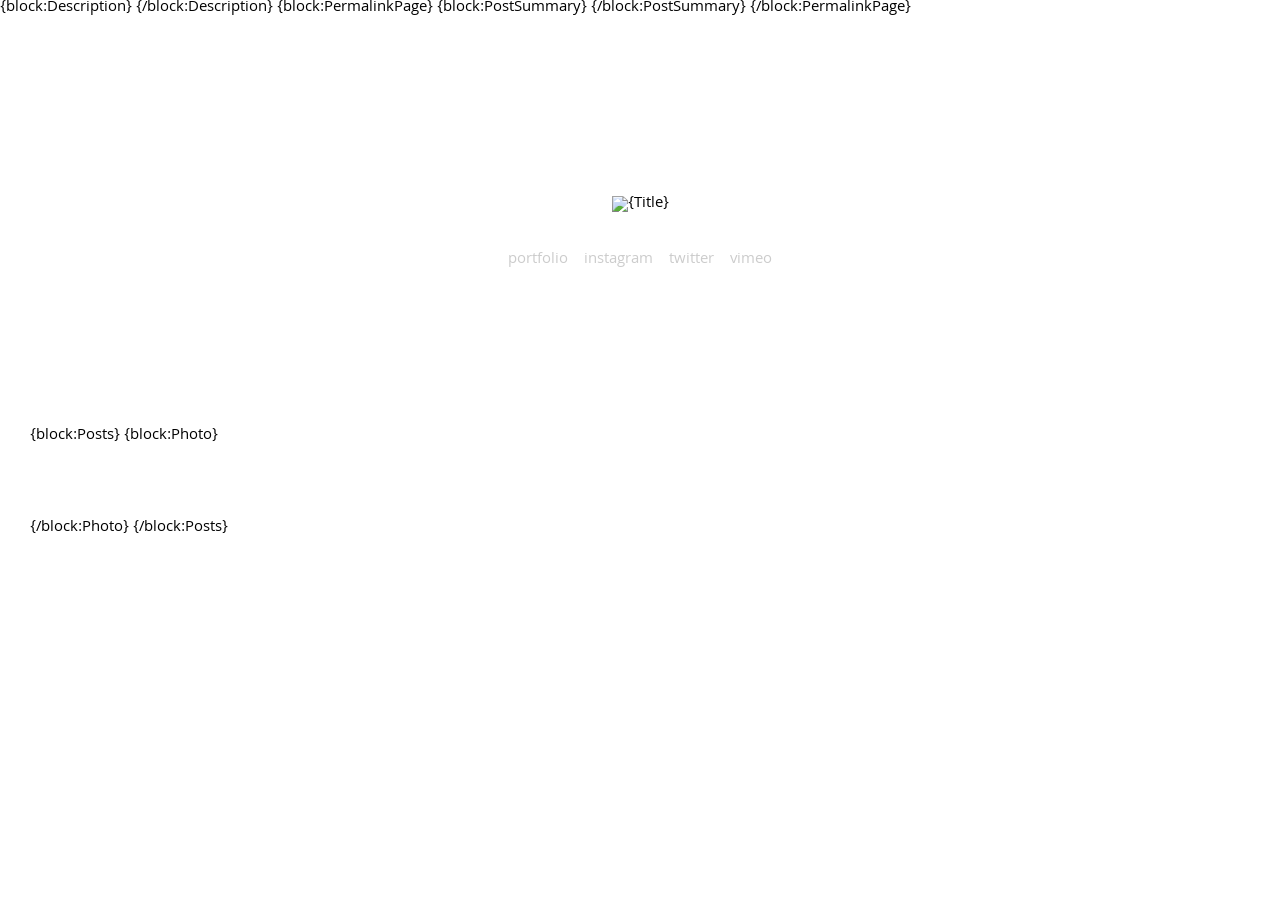
==== index.html @ 089cc44f "Fix link" ====
<!DOCTYPE html>

<html>
  <head>
    <meta charset="utf-8">
    <meta name="description" content="">
    <meta name="viewport" content="width=device-width, initial-scale=1.0">
    <title>{Title}{block:PermalinkPage}{block:PostSummary} — {PostSummary}{/block:PostSummary}{/block:PermalinkPage}</title>
    <meta property="og:title" content="{title}">

    {block:Description}
      <meta name="description" content="{MetaDescription}" />
    {/block:Description}

    {block:PermalinkPage}
      {block:PostSummary}
        <meta name="description" content="{PostSummary}" />
      {/block:PostSummary}
    {/block:PermalinkPage}

    <link rel="shortcut icon" href="{Favicon}" />
    <link rel="alternate" type="application/rss+xml" href="{RSS}">
    <link rel="apple-touch-icon" sizes="57x57" href="{Favicon}">
    <link rel="apple-touch-icon" sizes="60x60" href="{Favicon}">
    <link rel="apple-touch-icon" sizes="72x72" href="{Favicon}">
    <link rel="apple-touch-icon" sizes="76x76" href="{Favicon}">
    <link rel="apple-touch-icon" sizes="114x114" href="{Favicon}">
    <link rel="apple-touch-icon" sizes="120x120" href="{Favicon}">
    <link rel="apple-touch-icon" sizes="144x144" href="{Favicon}">
    <link rel="apple-touch-icon" sizes="152x152" href="{Favicon}">
    <link rel="apple-touch-icon" sizes="180x180" href="{Favicon}">
    <link rel="icon" type="image/png" href="{Favicon}" sizes="32x32">
    <link rel="icon" type="image/png" href="{Favicon}" sizes="192x192">
    <link rel="icon" type="image/png" href="{Favicon}" sizes="96x96">
    <link rel="icon" type="image/png" href="{Favicon}" sizes="16x16">

    <!-- Logo upload in Tumblr -->
    <meta name="image:Logo" content="" />
    <meta name="image:Logo Retina" content="" />

    <!-- Assets -->
    <link href="https://fonts.googleapis.com/css?family=Khula:300" rel="stylesheet">
    <link href="http://static.tumblr.com/nczltly/z7aoeq99c/lity.min.css" rel="stylesheet">

    <script src="http://static.tumblr.com/cvhjz4y/JWSn5a9bq/jquery.min.js"></script>
    <script src="http://static.tumblr.com/nczltly/G62oeq8jf/masonry.pkgd.min.js"></script>
    <script src="http://static.tumblr.com/nczltly/08Eoeqldv/jquery.infinitescroll.min.js"></script>
    <script src="http://static.tumblr.com/nczltly/7Xaoeq8jl/imagesloaded.pkgd.min.js"></script>
    <script src="http://static.tumblr.com/nczltly/ml5oeq993/lity.min.js"></script>

    <!-- HTML5 Shiv -->
    <!--[if lt IE 9]>
      <script src="http://static.tumblr.com/hriofhd/Qj0m8pn7q/html5shiv.js"></script>
    <![endif]-->

    <style>
      /*
      * RESET
      */
      html, body, div, span, applet, object, iframe,
      h1, h2, h3, h4, h5, h6, p, blockquote, pre,
      a, abbr, acronym, address, big, cite, code,
      del, dfn, em, img, ins, kbd, q, s, samp,
      small, strike, strong, sub, sup, tt, var,
      b, u, i, center,
      dl, dt, dd, ol, ul, li,
      fieldset, form, label, legend,
      table, caption, tbody, tfoot, thead, tr, th, td,
      article, aside, canvas, details, embed,
      figure, figcaption, footer, header, hgroup,
      menu, nav, output, ruby, section, summary,
      time, mark, audio, video {
        margin: 0;
        padding: 0;
        border: 0;
        font-size: 100%;
        font: inherit;
        vertical-align: baseline;
      }
      /* HTML5 display-role reset for older browsers */
      article, aside, details, figcaption, figure,
      footer, header, hgroup, menu, nav, section {
        display: block;
      }
      body {
        line-height: 1;
      }
      ol, ul {
        list-style: none;
      }
      blockquote, q {
        quotes: none;
      }
      blockquote:before, blockquote:after,
      q:before, q:after {
        content: '';
        content: none;
      }
      table {
        border-collapse: collapse;
        border-spacing: 0;
      }

      img {
        vertical-align: bottom;
        max-width: 100%;
      }

      /*
      * CONTAINER
      */

      body {
        font-family: 'Khula', arial, sans-serif;
        -moz-osx-font-smoothing: grayscale;
        font-smoothing: antialiased;
        text-rendering: optimizelegibility;
      }

      .container {
        padding-left: 30px;
        padding-right: 30px;
      }

      /*
      * HEADER
      */
      .header {
        padding-top: 180px;
        padding-bottom: 160px;
        text-align: center;
      }

      .header .menu {
        margin-top: 40px;
      }

      .header .menu li {
        display: inline-block;
      }

      .header .menu li a {
        position: relative;
        font-size: 16px;
        margin-left: 6px;
        margin-right: 6px;
        color: #ccc;
        text-decoration: none;
        transition: color 400ms ease;
      }

      .header .menu li a::before {
        content: '';
        position: absolute;
        bottom: -4px;
        left: 0;
        width: 0;
        height: 2px;
        background-color: #ccc;
        transition: width 400ms ease;
      }

      .header .menu li:hover a {
        color: #58aee1;
      }

      .header .menu li:hover a::before {
        width: 100%;
        background-color: #58aee1;
      }

      /*
      * PHOTOS POST
      */
      .content .list {
        margin: 0 auto;
      }

      .content .list .post a {
        display: block;
      }

      .content .list .post {
        position: relative;
        max-width: 400px;
        margin: 0 30px 60px;
        cursor: pointer;
        outline: 0;
        -webkit-transform: translateY(60px);
        -moz-transform: translateY(60px);
        transform: translateY(60px);
        transition: 400ms all ease;
        opacity: 0;
      }

      .content .list .post:hover .details {
        opacity: 1;
      }

      .content .list .post .details {
        position: absolute;
        top: 0;
        left: 0;
        width: 100%;
        height: 100%;
        background-color: rgba(82, 158, 204, .75);
        opacity: 0;
        transition: 400ms opacity ease;
      }

      /*
      * BUTTONS
      */
      .content .list .post .details .buttons {
        position: relative;
        display: inline-block;
        top: 50%;
        left: 50%;
        transform: translate(-50%, -50%);
      }

      .content .list .post .details .buttons li {
        position: relative;
        display: inline-block;
        vertical-align: top;
        margin-right: 20px;
        width: 20px;
        height: 20px;
        cursor: pointer;
      }

      .content .list .post .details .buttons li:last-of-type {
        margin-right: 0;
      }

      .content .list .post .details .buttons .like-group .like_button {
        position: absolute;
        top: 0;
        left: 0;
        right: 0;
        bottom: 0;
        width: 100%;
        height: 100%;
        opacity: 0;
        z-index: 10;
      }

      .content .list .post .details .buttons .like-group .like_button iframe {
        width: 100% !important;
        height: 100% !important;
      }

      .content .list .post .details .buttons .like-group .like_button:hover + .custom-like svg path,
      .content .list .post .details .buttons .reblog-group:hover svg path {
        fill: #58aee1;
      }

      .content .list .post .details .buttons .like-group .like_button.liked + .custom-like svg path {
        fill: #d74545;
      }

      .content .list .post .details .buttons .like-group .custom-like {
        position: absolute;
        top: 0;
        left: 0;
        right: 0;
        bottom: 0;
        width: 100%;
        height: 100%;
        z-index: 1;
        cursor: pointer;
      }

      .content .list .post .details .buttons .like-group .custom-like svg path,
      .content .list .post .details .buttons .reblog-group svg path {
        transition: fill 400ms ease;
      }

      /*
      * LOADER
      */
      .loader {
        text-align: center;
        margin-top: 70px;
        margin-bottom: 100px;
      }

      .loader .posts-end {
        font-size: 16px;
        color: #ccc;
      }

      /*
      * PAGINATION
      */
      .pagination {
        display: none !important;
        text-align: center;
      }

      .pagination li a {
        font-size: 12px;
        margin-left: 6px;
        margin-right: 6px;
        color: #ccc;
        text-decoration: none;
        transition: color 400ms ease;
      }
    </style>
  </head>

  <body>
    <div class="container">
      <div class="header">
        <h1><img src="{image:logo}" srcset="{image:logo retina} 2x" alt="{Title}"></h1>

        <ul class="menu">
          <li><a href="https://www.jeremybarbet.com/">portfolio</a></li>
          <li><a href="http://instagram.com/JeremDsgn">instagram</a></li>
          <li><a href="https://twitter.com/JeremDsgn">twitter</a></li>
          <li><a href="https://vimeo.com/JeremDsgn">vimeo</a></li>
        </ul>
      </div>

      <div class="content">
        <ul class="list">
          {block:Posts}
            {block:Photo}
              <li class="post" id="{postID}">
                <a href="{PhotoURL-Highres}" data-lity>
                  <img src="{PhotoURL-500}">

                  <div class="details">
                    <ul class="buttons">
                      <li class="like-group">
                        {LikeButton size="20"}

                        <span class="custom-like">
                          <svg width="18px" height="18px" viewBox="0 0 19 16" xmlns="http://www.w3.org/2000/svg" xmlns:xlink="http://www.w3.org/1999/xlink" fill="#ffffff">
                            <path d="M14.0425097,0.000920262799 C16.1435097,-0.0400797372 18.8835097,1.28192026 18.9635097,5.36992026 C19.0525097,9.95492026 15.1985097,13.3079203 9.48350967,16.2089203 C3.76650967,13.3079203 -0.0874903349,9.95492026 0.00150966509,5.36992026 C0.0815096651,1.28192026 2.82150967,-0.0400797372 4.92250967,0.000920262799 C7.02450967,0.0419202628 8.87050967,2.26592026 9.46950967,2.92792026 C10.0945097,2.26592026 11.9405097,0.0419202628 14.0425097,0.000920262799 Z"></path>
                          </svg>
                        </span>
                      </li>

                      <li class="reblog-group" onclick="window.open('{ReblogURL}'); event.preventDefault();">
                        <svg width="18px" height="18px" viewBox="0 0 21 21" xmlns="http://www.w3.org/2000/svg" xmlns:xlink="http://www.w3.org/1999/xlink" fill="#ffffff">
                          <path d="M5.01092527,5.99908429 L16.0088498,5.99908429 L16.136,9.508 L20.836,4.752 L16.136,0.083 L16.1360004,3.01110845 L2.09985349,3.01110845 C1.50585349,3.01110845 0.979248041,3.44726568 0.979248041,4.45007306 L0.979248041,10.9999998 L3.98376463,8.30993634 L3.98376463,6.89801007 C3.98376463,6.20867902 4.71892527,5.99908429 5.01092527,5.99908429 Z"></path>
                          <path d="M17.1420002,13.2800293 C17.1420002,13.5720293 17.022957,14.0490723 16.730957,14.0490723 L4.92919922,14.0490723 L4.92919922,11 L0.5,15.806 L4.92919922,20.5103758 L5.00469971,16.9990234 L18.9700928,16.9990234 C19.5640928,16.9990234 19.9453125,16.4010001 19.9453125,15.8060001 L19.9453125,9.5324707 L17.142,12.203"></path>
                        </svg>
                      </li>
                    </ul>
                  </div>
                </a>
              </li>
            {/block:Photo}
          {/block:Posts}
        </ul>

        <div class="loader"><p class="posts-end"></p></div>
      </div>
    </div>

    <ul class="pagination">
      {block:Pagination}
        {block:PreviousPage}
          <li><a href="{PreviousPage}" class="pagination_prevlink">Previous</a></li>
        {/block:PreviousPage}

        {block:NextPage}
          <li><a href="{NextPage}" class="pagination_nextlink">Next</a></li>
        {/block:NextPage}
      {/block:Pagination}
    </ul>
  </body>

  <script>
    $(window).load(function() {
      // Global selectors
      const post = '.post';
      const postList = $('.list');

      // Item animation
      const translate = 'translateY(0)';
      const delay = (i) => (95 * (i + 2)) + 'ms';

      postList.imagesLoaded(function() {
        postList.masonry({
          itemSelector: post,
          isFitWidth: true,
          transitionDuration: 0,
        });

        postList.find(post).map(function(i) {
          $(this).css({
            '-webkit-transition-delay': delay(i),
            '-ms-transition-delay': delay(i),
            'transition-delay': delay(i),

            '-webkit-transform': translate,
            '-ms-transform': translate,
            'transform': translate,

            'opacity': 1,
          });
        })
      });

      postList.infinitescroll({
        navSelector: '.pagination',
        nextSelector: '.pagination li .pagination_nextlink',
        itemSelector: post,
        bufferPx: 600,
        loading: {
          selector: '.loader',
          finishedMsg: 'Wow, you just watched all my photos. Thanks! 🎉',
          msg: $('<svg width="38" height="38" viewBox="0 0 38 38" xmlns="http://www.w3.org/2000/svg" stroke="#333"><g fill="none" fill-rule="evenodd"><g transform="translate(1 1)" stroke-width="2"><circle stroke-opacity=".5" cx="18" cy="18" r="18" /><path d="M36 18c0-9.94-8.06-18-18-18"><animateTransform attributeName="transform" type="rotate" from="0 18 18" to="360 18 18" dur="1s" repeatCount="indefinite" /></path></g></g></svg>'),
        },
      }, function(elements) {
        const nextPosts = $(elements);
        const ids = nextPosts.map(() => this.id).get();

        nextPosts.imagesLoaded(function() {
          Tumblr.LikeButton.get_status_by_post_ids(ids);

          postList.append(nextPosts).masonry('appended', nextPosts);

          nextPosts.map(function(i) {
            $(this).css({
              '-webkit-transition-delay': delay(i),
              '-ms-transition-delay': delay(i),
              'transition-delay': delay(i),

              '-webkit-transform': translate,
              '-ms-transform': translate,
              'transform': translate,

              'opacity': 1,
            });
          });
        });
      });
    });
  </script>
</html>
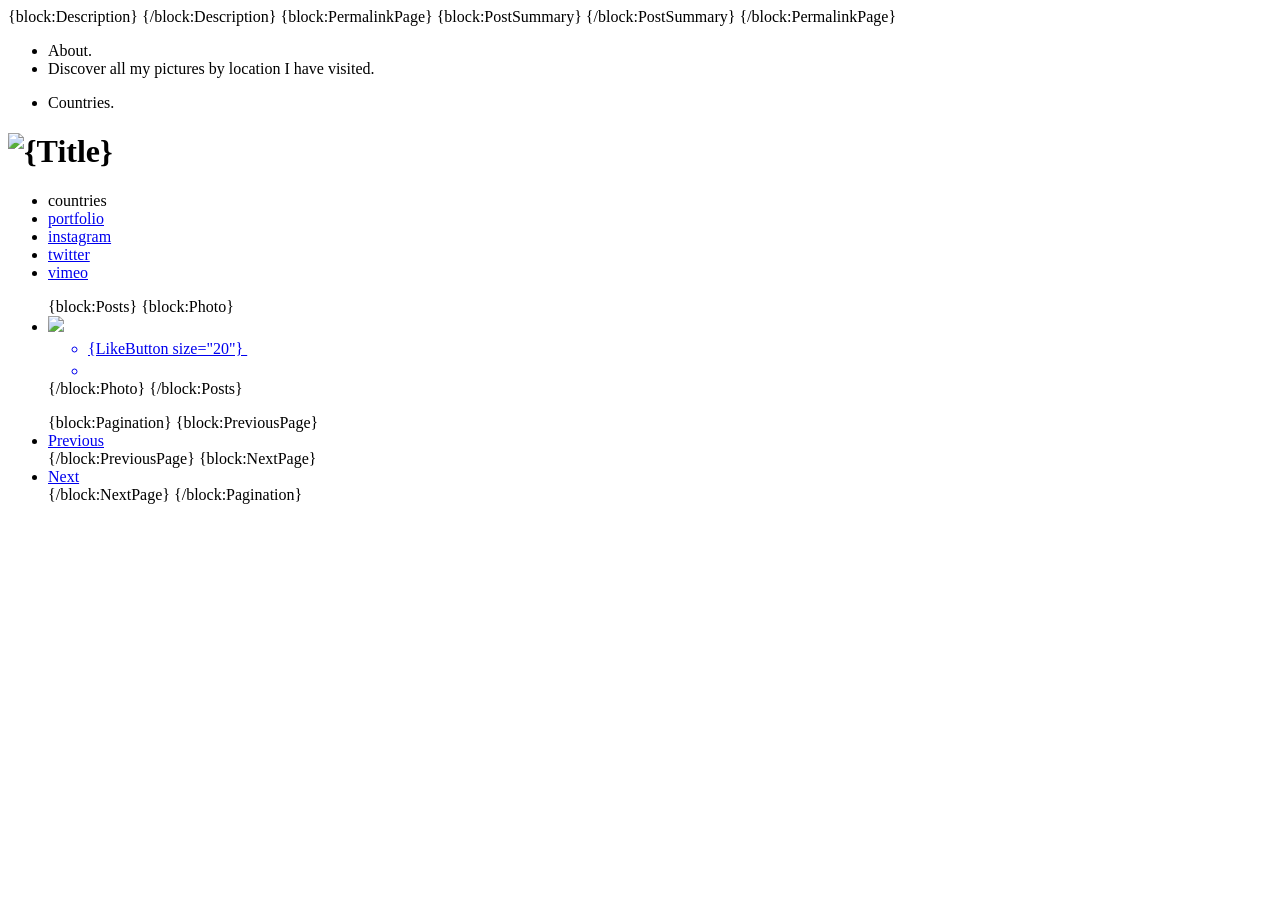
==== commit e677276f: "Move style and scripts in specific files. Add a navigation by tags" ====
--- a/index.html
+++ b/index.html
@@ -39,10 +39,12 @@
     <meta name="image:Logo Retina" content="" />
 
     <!-- Assets -->
-    <link href="https://fonts.googleapis.com/css?family=Khula:300" rel="stylesheet">
+    <link href="https://fonts.googleapis.com/css?family=Khula:300|Montserrat:400,700&subset=latin-ext" rel="stylesheet">
+    <link href="http://static.tumblr.com/nczltly/XGpoes4fx/theme.css" rel="stylesheet">
     <link href="http://static.tumblr.com/nczltly/z7aoeq99c/lity.min.css" rel="stylesheet">
 
     <script src="http://static.tumblr.com/cvhjz4y/JWSn5a9bq/jquery.min.js"></script>
+    <script src="http://static.tumblr.com/nczltly/d39oes56x/main.js"></script>
     <script src="http://static.tumblr.com/nczltly/G62oeq8jf/masonry.pkgd.min.js"></script>
     <script src="http://static.tumblr.com/nczltly/08Eoeqldv/jquery.infinitescroll.min.js"></script>
     <script src="http://static.tumblr.com/nczltly/7Xaoeq8jl/imagesloaded.pkgd.min.js"></script>
@@ -52,281 +54,42 @@
     <!--[if lt IE 9]>
       <script src="http://static.tumblr.com/hriofhd/Qj0m8pn7q/html5shiv.js"></script>
     <![endif]-->
-
-    <style>
-      /*
-      * RESET
-      */
-      html, body, div, span, applet, object, iframe,
-      h1, h2, h3, h4, h5, h6, p, blockquote, pre,
-      a, abbr, acronym, address, big, cite, code,
-      del, dfn, em, img, ins, kbd, q, s, samp,
-      small, strike, strong, sub, sup, tt, var,
-      b, u, i, center,
-      dl, dt, dd, ol, ul, li,
-      fieldset, form, label, legend,
-      table, caption, tbody, tfoot, thead, tr, th, td,
-      article, aside, canvas, details, embed,
-      figure, figcaption, footer, header, hgroup,
-      menu, nav, output, ruby, section, summary,
-      time, mark, audio, video {
-        margin: 0;
-        padding: 0;
-        border: 0;
-        font-size: 100%;
-        font: inherit;
-        vertical-align: baseline;
-      }
-      /* HTML5 display-role reset for older browsers */
-      article, aside, details, figcaption, figure,
-      footer, header, hgroup, menu, nav, section {
-        display: block;
-      }
-      body {
-        line-height: 1;
-      }
-      ol, ul {
-        list-style: none;
-      }
-      blockquote, q {
-        quotes: none;
-      }
-      blockquote:before, blockquote:after,
-      q:before, q:after {
-        content: '';
-        content: none;
-      }
-      table {
-        border-collapse: collapse;
-        border-spacing: 0;
-      }
-
-      img {
-        vertical-align: bottom;
-        max-width: 100%;
-      }
-
-      /*
-      * CONTAINER
-      */
-
-      body {
-        font-family: 'Khula', arial, sans-serif;
-        -moz-osx-font-smoothing: grayscale;
-        font-smoothing: antialiased;
-        text-rendering: optimizelegibility;
-      }
-
-      .container {
-        padding-left: 30px;
-        padding-right: 30px;
-      }
-
-      /*
-      * HEADER
-      */
-      .header {
-        padding-top: 180px;
-        padding-bottom: 160px;
-        text-align: center;
-      }
-
-      .header .menu {
-        margin-top: 40px;
-      }
-
-      .header .menu li {
-        display: inline-block;
-      }
-
-      .header .menu li a {
-        position: relative;
-        font-size: 16px;
-        margin-left: 6px;
-        margin-right: 6px;
-        color: #ccc;
-        text-decoration: none;
-        transition: color 400ms ease;
-      }
-
-      .header .menu li a::before {
-        content: '';
-        position: absolute;
-        bottom: -4px;
-        left: 0;
-        width: 0;
-        height: 2px;
-        background-color: #ccc;
-        transition: width 400ms ease;
-      }
-
-      .header .menu li:hover a {
-        color: #58aee1;
-      }
-
-      .header .menu li:hover a::before {
-        width: 100%;
-        background-color: #58aee1;
-      }
-
-      /*
-      * PHOTOS POST
-      */
-      .content .list {
-        margin: 0 auto;
-      }
-
-      .content .list .post a {
-        display: block;
-      }
-
-      .content .list .post {
-        position: relative;
-        max-width: 400px;
-        margin: 0 30px 60px;
-        cursor: pointer;
-        outline: 0;
-        -webkit-transform: translateY(60px);
-        -moz-transform: translateY(60px);
-        transform: translateY(60px);
-        transition: 400ms all ease;
-        opacity: 0;
-      }
-
-      .content .list .post:hover .details {
-        opacity: 1;
-      }
-
-      .content .list .post .details {
-        position: absolute;
-        top: 0;
-        left: 0;
-        width: 100%;
-        height: 100%;
-        background-color: rgba(82, 158, 204, .75);
-        opacity: 0;
-        transition: 400ms opacity ease;
-      }
-
-      /*
-      * BUTTONS
-      */
-      .content .list .post .details .buttons {
-        position: relative;
-        display: inline-block;
-        top: 50%;
-        left: 50%;
-        transform: translate(-50%, -50%);
-      }
-
-      .content .list .post .details .buttons li {
-        position: relative;
-        display: inline-block;
-        vertical-align: top;
-        margin-right: 20px;
-        width: 20px;
-        height: 20px;
-        cursor: pointer;
-      }
-
-      .content .list .post .details .buttons li:last-of-type {
-        margin-right: 0;
-      }
-
-      .content .list .post .details .buttons .like-group .like_button {
-        position: absolute;
-        top: 0;
-        left: 0;
-        right: 0;
-        bottom: 0;
-        width: 100%;
-        height: 100%;
-        opacity: 0;
-        z-index: 10;
-      }
-
-      .content .list .post .details .buttons .like-group .like_button iframe {
-        width: 100% !important;
-        height: 100% !important;
-      }
-
-      .content .list .post .details .buttons .like-group .like_button:hover + .custom-like svg path,
-      .content .list .post .details .buttons .reblog-group:hover svg path {
-        fill: #58aee1;
-      }
-
-      .content .list .post .details .buttons .like-group .like_button.liked + .custom-like svg path {
-        fill: #d74545;
-      }
-
-      .content .list .post .details .buttons .like-group .custom-like {
-        position: absolute;
-        top: 0;
-        left: 0;
-        right: 0;
-        bottom: 0;
-        width: 100%;
-        height: 100%;
-        z-index: 1;
-        cursor: pointer;
-      }
-
-      .content .list .post .details .buttons .like-group .custom-like svg path,
-      .content .list .post .details .buttons .reblog-group svg path {
-        transition: fill 400ms ease;
-      }
-
-      /*
-      * LOADER
-      */
-      .loader {
-        text-align: center;
-        margin-top: 70px;
-        margin-bottom: 100px;
-      }
-
-      .loader .posts-end {
-        font-size: 16px;
-        color: #ccc;
-      }
-
-      /*
-      * PAGINATION
-      */
-      .pagination {
-        display: none !important;
-        text-align: center;
-      }
-
-      .pagination li a {
-        font-size: 12px;
-        margin-left: 6px;
-        margin-right: 6px;
-        color: #ccc;
-        text-decoration: none;
-        transition: color 400ms ease;
-      }
-    </style>
   </head>
 
   <body>
+    <nav class="navigation">
+      <div class="nav-container">
+        <div class="nav-inner">
+          <ul class="nav-links">
+            <li class="title">About.</li>
+            <li>Discover all my pictures by location I have visited.</li>
+          </ul>
+
+          <ul class="nav-countries">
+            <li class="title">Countries.</li>
+          </ul>
+        </div>
+      </div>
+    </nav>
+
     <div class="container">
-      <div class="header">
+      <header class="header">
         <h1><img src="{image:logo}" srcset="{image:logo retina} 2x" alt="{Title}"></h1>
 
         <ul class="menu">
+          <li class="countries">countries</li>
           <li><a href="https://www.jeremybarbet.com/">portfolio</a></li>
           <li><a href="http://instagram.com/JeremDsgn">instagram</a></li>
           <li><a href="https://twitter.com/JeremDsgn">twitter</a></li>
           <li><a href="https://vimeo.com/JeremDsgn">vimeo</a></li>
         </ul>
-      </div>
+      </header>
 
-      <div class="content">
+      <main class="content">
         <ul class="list">
           {block:Posts}
             {block:Photo}
-              <li class="post" id="{postID}">
+              <li class="post" id="{postID}" {block:HasTags}{block:tags}data-tag="{tag}"{/block:tags}{/block:HasTags}>
                 <a href="{PhotoURL-Highres}" data-lity>
                   <img src="{PhotoURL-500}">
 
@@ -358,7 +121,7 @@
 
         <div class="loader"><p class="posts-end"></p></div>
       </div>
-    </div>
+    </main>
 
     <ul class="pagination">
       {block:Pagination}
@@ -372,73 +135,4 @@
       {/block:Pagination}
     </ul>
   </body>
-
-  <script>
-    $(window).load(function() {
-      // Global selectors
-      const post = '.post';
-      const postList = $('.list');
-
-      // Item animation
-      const translate = 'translateY(0)';
-      const delay = (i) => (95 * (i + 2)) + 'ms';
-
-      postList.imagesLoaded(function() {
-        postList.masonry({
-          itemSelector: post,
-          isFitWidth: true,
-          transitionDuration: 0,
-        });
-
-        postList.find(post).map(function(i) {
-          $(this).css({
-            '-webkit-transition-delay': delay(i),
-            '-ms-transition-delay': delay(i),
-            'transition-delay': delay(i),
-
-            '-webkit-transform': translate,
-            '-ms-transform': translate,
-            'transform': translate,
-
-            'opacity': 1,
-          });
-        })
-      });
-
-      postList.infinitescroll({
-        navSelector: '.pagination',
-        nextSelector: '.pagination li .pagination_nextlink',
-        itemSelector: post,
-        bufferPx: 600,
-        loading: {
-          selector: '.loader',
-          finishedMsg: 'Wow, you just watched all my photos. Thanks! 🎉',
-          msg: $('<svg width="38" height="38" viewBox="0 0 38 38" xmlns="http://www.w3.org/2000/svg" stroke="#333"><g fill="none" fill-rule="evenodd"><g transform="translate(1 1)" stroke-width="2"><circle stroke-opacity=".5" cx="18" cy="18" r="18" /><path d="M36 18c0-9.94-8.06-18-18-18"><animateTransform attributeName="transform" type="rotate" from="0 18 18" to="360 18 18" dur="1s" repeatCount="indefinite" /></path></g></g></svg>'),
-        },
-      }, function(elements) {
-        const nextPosts = $(elements);
-        const ids = nextPosts.map(() => this.id).get();
-
-        nextPosts.imagesLoaded(function() {
-          Tumblr.LikeButton.get_status_by_post_ids(ids);
-
-          postList.append(nextPosts).masonry('appended', nextPosts);
-
-          nextPosts.map(function(i) {
-            $(this).css({
-              '-webkit-transition-delay': delay(i),
-              '-ms-transition-delay': delay(i),
-              'transition-delay': delay(i),
-
-              '-webkit-transform': translate,
-              '-ms-transform': translate,
-              'transform': translate,
-
-              'opacity': 1,
-            });
-          });
-        });
-      });
-    });
-  </script>
 </html>
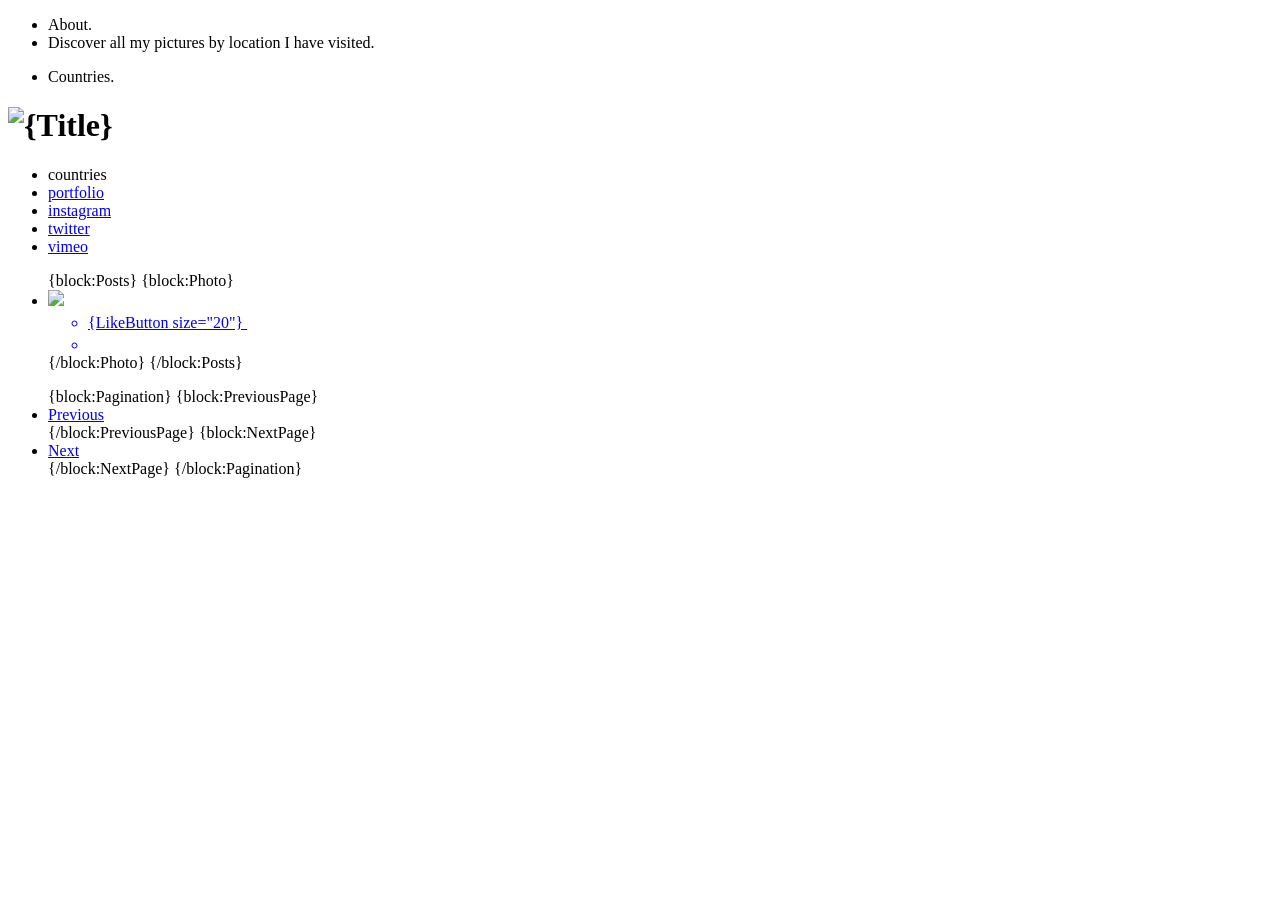
==== commit c1cc1312: "Clean meta description" ====
--- a/index.html
+++ b/index.html
@@ -3,20 +3,10 @@
 <html>
   <head>
     <meta charset="utf-8">
-    <meta name="description" content="">
+    <meta name="description" content="{MetaDescription}">
     <meta name="viewport" content="width=device-width, initial-scale=1.0">
     <title>{Title}{block:PermalinkPage}{block:PostSummary} — {PostSummary}{/block:PostSummary}{/block:PermalinkPage}</title>
     <meta property="og:title" content="{title}">
-
-    {block:Description}
-      <meta name="description" content="{MetaDescription}" />
-    {/block:Description}
-
-    {block:PermalinkPage}
-      {block:PostSummary}
-        <meta name="description" content="{PostSummary}" />
-      {/block:PostSummary}
-    {/block:PermalinkPage}
 
     <link rel="shortcut icon" href="{Favicon}" />
     <link rel="alternate" type="application/rss+xml" href="{RSS}">
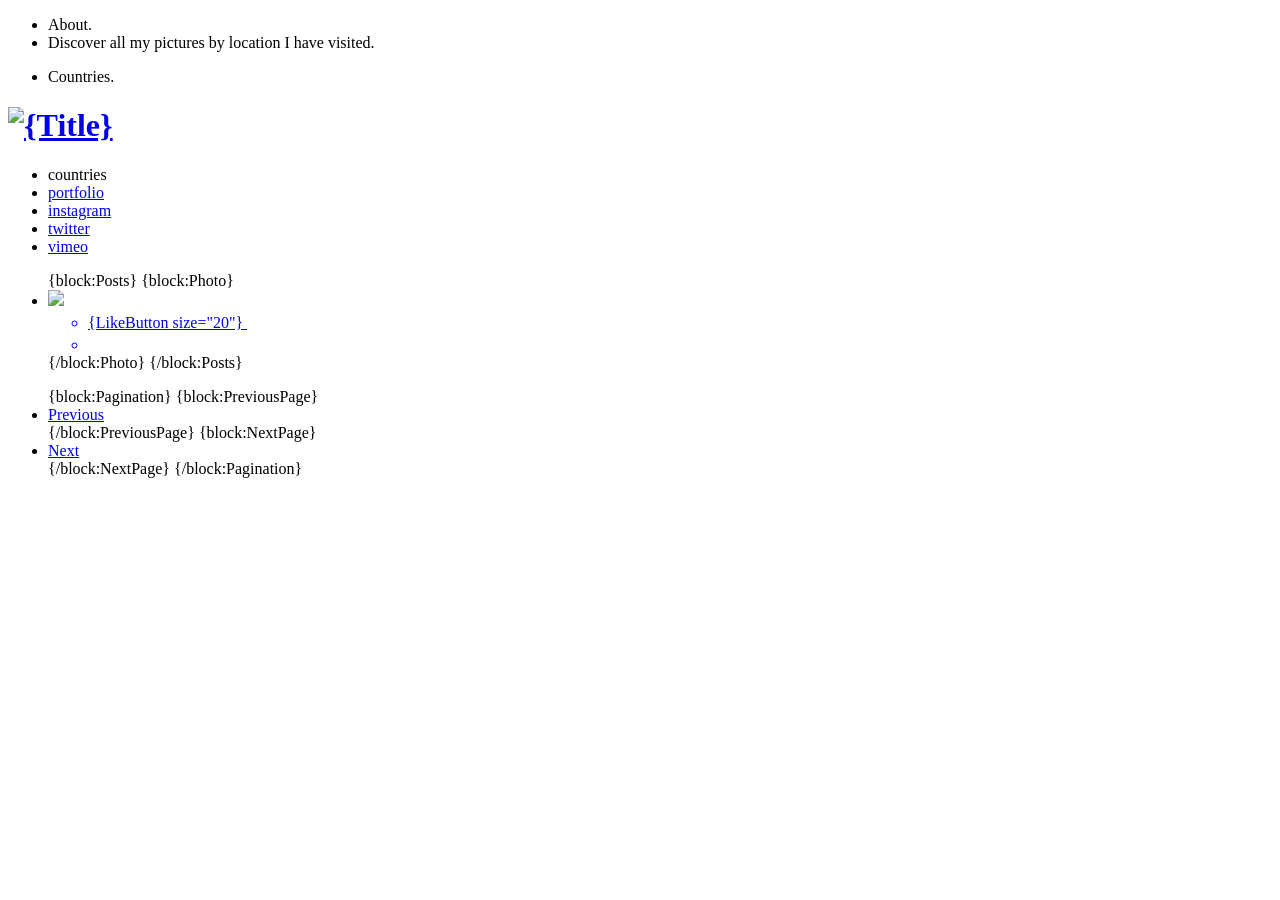
==== commit 418d2261: "Better hover effect on nav, link to redirect to homepage on logo" ====
--- a/index.html
+++ b/index.html
@@ -30,15 +30,15 @@
 
     <!-- Assets -->
     <link href="https://fonts.googleapis.com/css?family=Khula:300|Montserrat:400,700&subset=latin-ext" rel="stylesheet">
-    <link href="http://static.tumblr.com/nczltly/XGpoes4fx/theme.css" rel="stylesheet">
-    <link href="http://static.tumblr.com/nczltly/z7aoeq99c/lity.min.css" rel="stylesheet">
+    <link href="http://static.tumblr.com/nczltly/IlOoes5ou/theme.css" rel="stylesheet">
+    <link href="http://static.tumblr.com/nczltly/bEnoes5p7/lity.min.css" rel="stylesheet">
 
-    <script src="http://static.tumblr.com/cvhjz4y/JWSn5a9bq/jquery.min.js"></script>
-    <script src="http://static.tumblr.com/nczltly/d39oes56x/main.js"></script>
+    <script src="http://static.tumblr.com/nczltly/6jsoes5pk/jquery.min.js"></script>
+    <script src="http://static.tumblr.com/nczltly/vRooes5pz/main.js"></script>
     <script src="http://static.tumblr.com/nczltly/G62oeq8jf/masonry.pkgd.min.js"></script>
     <script src="http://static.tumblr.com/nczltly/08Eoeqldv/jquery.infinitescroll.min.js"></script>
-    <script src="http://static.tumblr.com/nczltly/7Xaoeq8jl/imagesloaded.pkgd.min.js"></script>
-    <script src="http://static.tumblr.com/nczltly/ml5oeq993/lity.min.js"></script>
+    <script src="http://static.tumblr.com/nczltly/mjWoes5qq/imagesloaded.pkgd.min.js"></script>
+    <script src="http://static.tumblr.com/nczltly/iB9oes5r4/lity.min.js"></script>
 
     <!-- HTML5 Shiv -->
     <!--[if lt IE 9]>
@@ -64,7 +64,7 @@
 
     <div class="container">
       <header class="header">
-        <h1><img src="{image:logo}" srcset="{image:logo retina} 2x" alt="{Title}"></h1>
+        <h1><a href="{BlogURL}"><img src="{image:logo}" srcset="{image:logo retina} 2x" alt="{Title}"></a></h1>
 
         <ul class="menu">
           <li class="countries">countries</li>
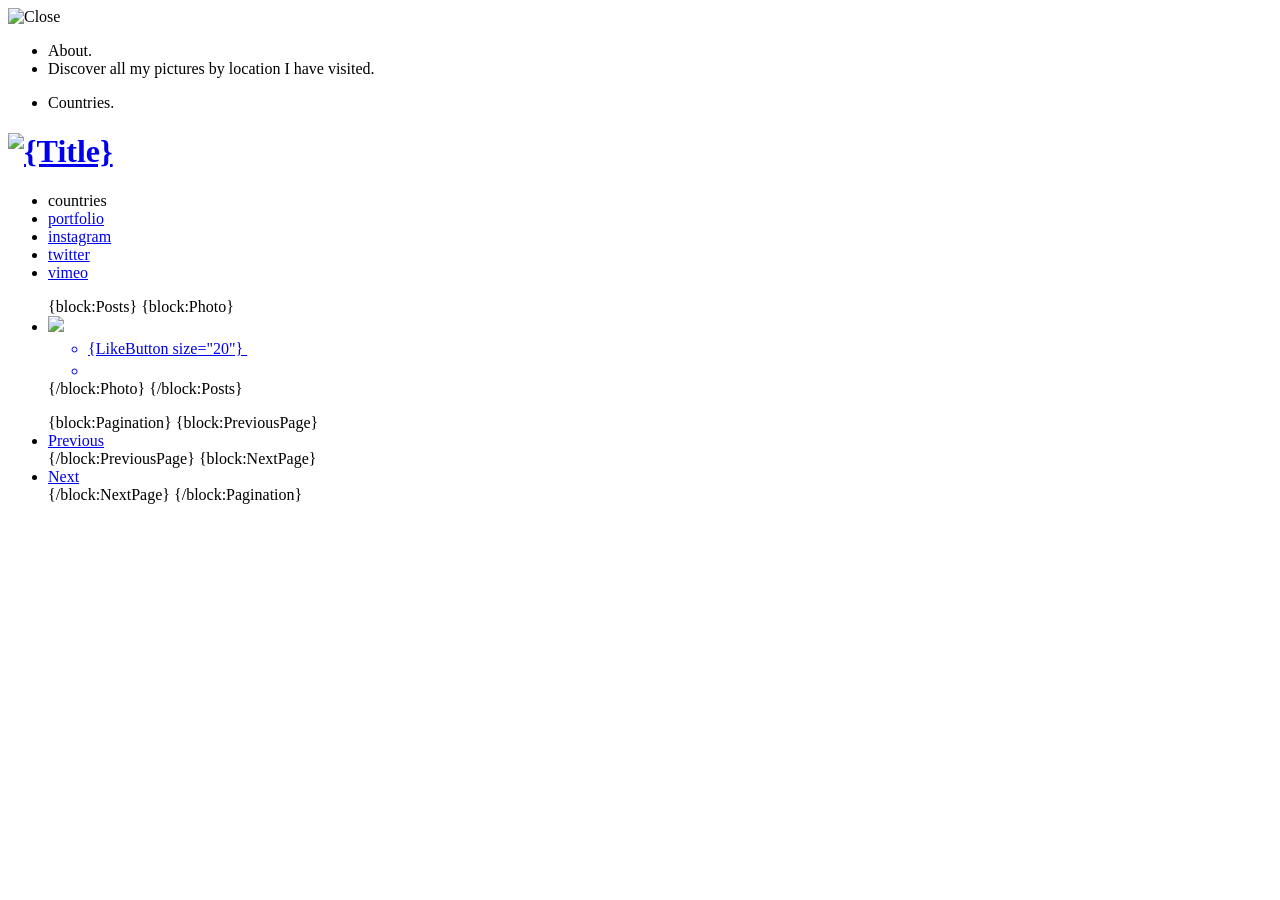
==== commit 9a46844d: "Some responsive and add a close button for mobile" ====
--- a/index.html
+++ b/index.html
@@ -30,7 +30,7 @@
 
     <!-- Assets -->
     <link href="https://fonts.googleapis.com/css?family=Khula:300|Montserrat:400,700&subset=latin-ext" rel="stylesheet">
-    <link href="http://static.tumblr.com/nczltly/IlOoes5ou/theme.css" rel="stylesheet">
+    <link href="http://static.tumblr.com/nczltly/bNtoesnk0/theme.css" rel="stylesheet">
     <link href="http://static.tumblr.com/nczltly/bEnoes5p7/lity.min.css" rel="stylesheet">
 
     <script src="http://static.tumblr.com/nczltly/6jsoes5pk/jquery.min.js"></script>
@@ -39,6 +39,16 @@
     <script src="http://static.tumblr.com/nczltly/08Eoeqldv/jquery.infinitescroll.min.js"></script>
     <script src="http://static.tumblr.com/nczltly/mjWoes5qq/imagesloaded.pkgd.min.js"></script>
     <script src="http://static.tumblr.com/nczltly/iB9oes5r4/lity.min.js"></script>
+
+    <script>
+      (function(i,s,o,g,r,a,m){i['GoogleAnalyticsObject']=r;i[r]=i[r]||function(){
+      (i[r].q=i[r].q||[]).push(arguments)},i[r].l=1*new Date();a=s.createElement(o),
+      m=s.getElementsByTagName(o)[0];a.async=1;a.src=g;m.parentNode.insertBefore(a,m)
+      })(window,document,'script','https://www.google-analytics.com/analytics.js','ga');
+
+      ga('create', 'UA-35732292-4', 'auto');
+      ga('send', 'pageview');
+    </script>
 
     <!-- HTML5 Shiv -->
     <!--[if lt IE 9]>
@@ -49,6 +59,10 @@
   <body>
     <nav class="navigation">
       <div class="nav-container">
+        <a class="close">
+          <img src="http://static-beta.jeremybarbet.com/close.png" alt="Close" />
+        </a>
+
         <div class="nav-inner">
           <ul class="nav-links">
             <li class="title">About.</li>
@@ -64,7 +78,7 @@
 
     <div class="container">
       <header class="header">
-        <h1><a href="{BlogURL}"><img src="{image:logo}" srcset="{image:logo retina} 2x" alt="{Title}"></a></h1>
+        <h1><a href="{BlogURL}"><img src="{image:logo}" srcset="{image:logo retina} 2x" alt="{Title}" /></a></h1>
 
         <ul class="menu">
           <li class="countries">countries</li>
@@ -81,7 +95,7 @@
             {block:Photo}
               <li class="post" id="{postID}" {block:HasTags}{block:tags}data-tag="{tag}"{/block:tags}{/block:HasTags}>
                 <a href="{PhotoURL-Highres}" data-lity>
-                  <img src="{PhotoURL-500}">
+                  <img src="{PhotoURL-500}" />
 
                   <div class="details">
                     <ul class="buttons">
